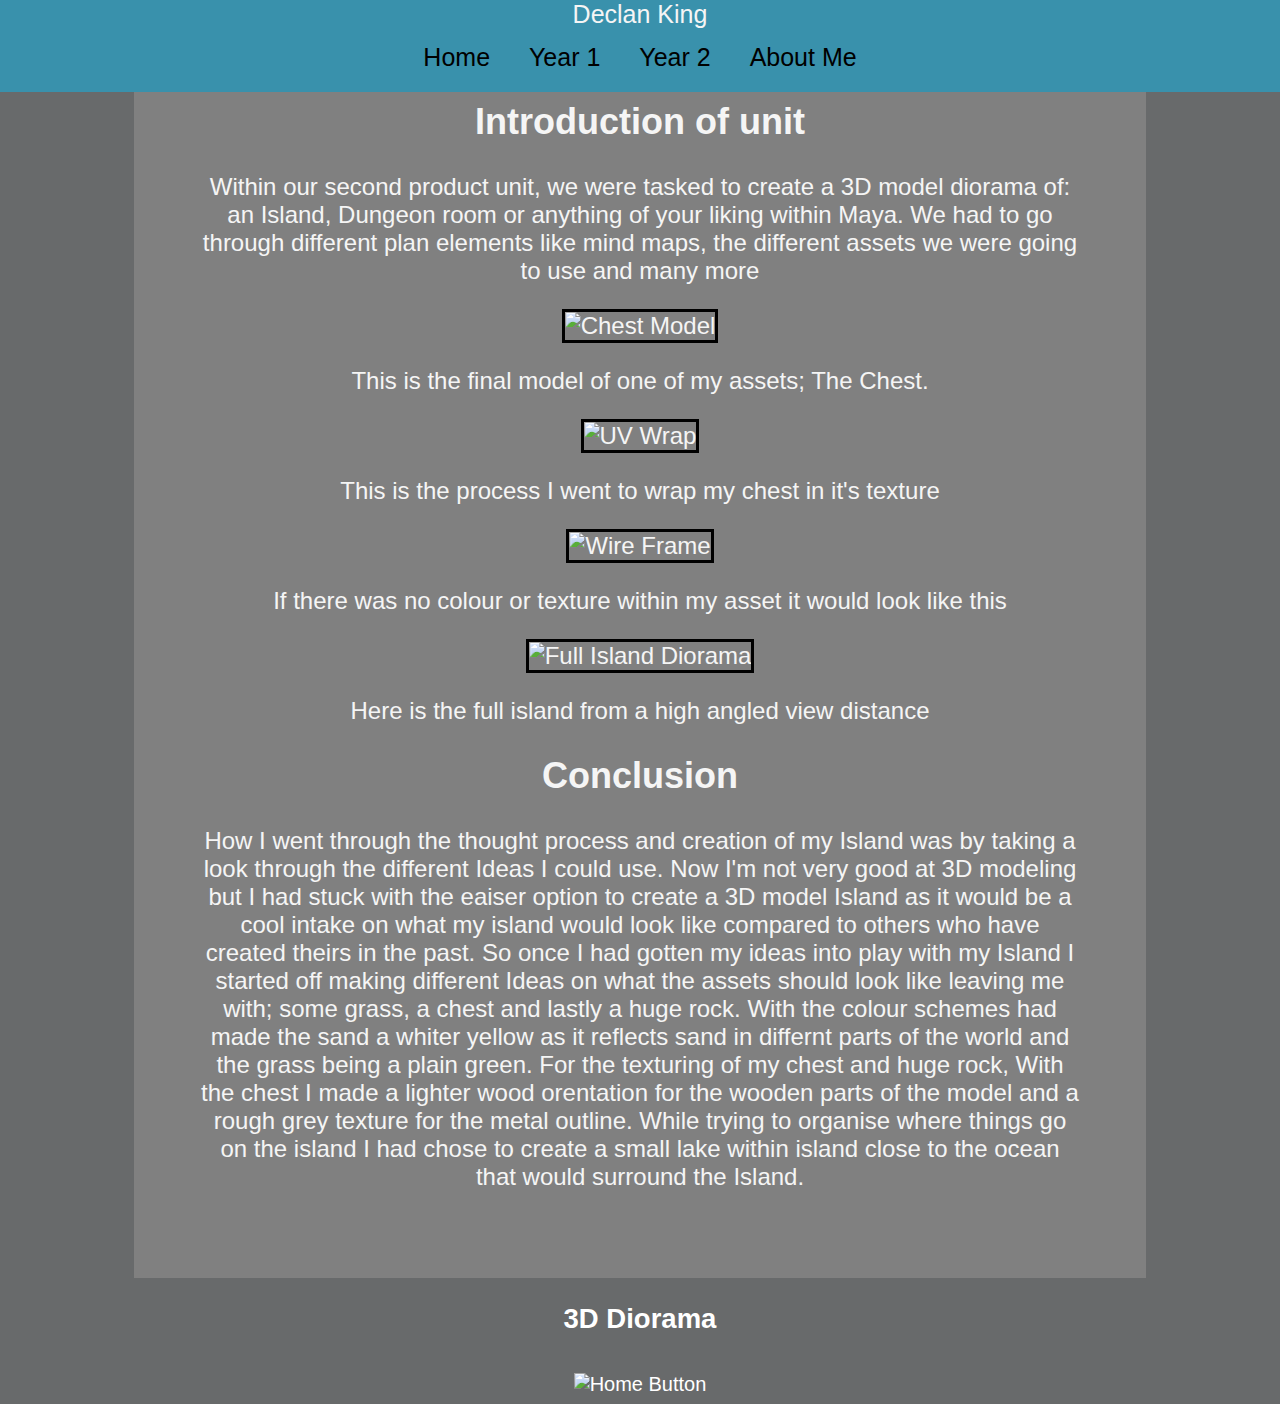
==== 3DDiorama.html @ 6fc2cc90 "yes" ====
﻿<!DOCTYPE html>
<html lang="en">

<head>
    <meta charset="UTF-8">
    <title> Declan's Portfolio </title>
    <link rel="stylesheet" href="Styles.css">
</head>

<body class="Writing">
    <div class="navbar">
        Declan King <br />
        <a href="./Index.html"> Home </a>
        <div class="dropdown">
            <button class="dropbtn">Year 1</button>
            <div class="dropdown-content">
                <a href="WebsiteDesign.html">Webpage Design</a>
                <a href="3DDiorama.html">3D Diorama</a>
            </div>
        </div>
        <div class="dropdown">
            <button class="dropbtn">Year 2</button>
            <div class="dropdown-content">
                <a href="CharacterDesign.html">Character Design</a>
                <a href="2DAnimation.html">2D Animation</a>
            </div>
        </div>
        <a href="./AboutMe.html"> About Me </a>
    </div>
    <div id="box">
        <h2> Introduction of unit</h2>
        <p>
            Within our second product unit, we were tasked to create a 3D model diorama of: an Island, Dungeon room or
            anything of your liking within Maya.
            We had to go through different plan elements like mind maps, the different assets we were going to use and
            many more
        </p>
        <img class="oldimages" src="./Images/ChestModel.png" alt="Chest Model">
        <p> This is the final model of one of my assets; The Chest. </p>
        <img class="oldimages" src="./Images/UVWrap.png" alt="UV Wrap">
        <p> This is the process I went to wrap my chest in it's texture </p>
        <img class="oldimages" src="./Images/WireframeChest.png" alt="Wire Frame">
        <p> If there was no colour or texture within my asset it would look like this </p>
        <img class="oldimages" src="./Images/FullIsland.png" alt="Full Island Diorama">
        <p> Here is the full island from a high angled view distance </p>
        <h2> Conclusion </h2>
        <p>
            How I went through the thought process and creation of my Island was by taking a look through the different
            Ideas I could use.
            Now I'm not very good at 3D modeling but I had stuck with the eaiser option to create a 3D model Island as
            it would be a cool intake on what my
            island would look like compared to others who have created theirs in the past. So once I had gotten my ideas
            into play with my Island I started off
            making different Ideas on what the assets should look like leaving me with; some grass, a chest and lastly a
            huge rock. With the colour schemes
            had made the sand a whiter yellow as it reflects sand in differnt parts of the world and the grass being a
            plain green. For the texturing of my chest
            and huge rock, With the chest I made a lighter wood orentation for the wooden parts of the model and a rough
            grey texture for the metal outline. While
            trying to organise where things go on the island I had chose to create a small lake within island close to
            the ocean that would surround the Island.
        </p>
    </div>
    <a class="Downloads" href="./Downloads/3DDiorama.zip" download> 3D Diorama </a><br />
    <a href="Index.html"> <img class="Home" src="./Images/HomeLogo.png" alt="Home Button"> </a>
</body>

</html>
---- Styles.css ----
body {
	padding : 0%;
	background-color : #686A6B;
}

  .homenav {
	background-color: rgb(57, 145, 172);
	font-family: Arial;
	position: fixed;
	width: 100%;
	margin : -8px;
	text-align: center;
	font-size : 25px;
	padding-bottom : 1%;
	padding-top : 1%;
  }

#box{
	padding : 5%;
	margin : 10%;
	margin-top : 0%;
	margin-bottom : 2%;
	background-color : grey;
	font-size : 24px;
}



a {
	text-decoration: none;
	color: white;
	/* This class is tro remove any underline in the links on the Index page */
}

.container {
	width : 100%;
	height : 738px;
	color: white;
	font-weight: bold;
	font-size: 23px;
	display : flex;
	flex-flow : row;
	justify-content : space-evenly;
	padding-top: 5%;
	/* On the Index page, the container is holding and seperating the items in itself */
}

.Images {
	height: 32.5%;
	padding-left: 20px;
	padding-right: 20px;
}

.Writing {
	font-size: 20px;
	text-align: center;
	color: rgb(245, 245, 245);
	font-family: sans-serif;
}

.Indexcolor {
	background: radial-gradient(#669999 0%, #666699 100%);
	font-size: 20px;
	text-align: center;
	color: rgb(245, 245, 245);
	font-family: sans-serif;
}

.Home {
	height: 25%;
	width: 10%;
	padding-top: 10mm;
}

.oldimages {
	width: 65%;
	border-style: solid;
	border-color: black;
}

.Downloads {
	color: White;
	font-size: 27.5px;
	text-align: center;
	font-weight: bold;
	padding-top: 10mm;
	font-family: Verdana, Geneva, Tahoma, sans-serif;
}

.video {
	border: black solid 2px;
	width : 50%;
	height : 100%;
}

  .navbar {
	background-color: rgb(57, 145, 172);
	font-family: Arial;
	position: fixed;
	width: 100%;
	margin : -8px;
	text-align: center;
	font-size : 25px;
	padding-bottom : 0%;
  }

  .dropdown, a.single, .navbar a {
	display:inline-block;
	overflow: hidden;
	width: auto;
  }
  .dropdown .dropbtn, .navbar a {
	font-size: 25px;
	border: none;
	outline: none;
	color: black;
	padding: 14px 16px;
	background-color: inherit;
	font-family: inherit;
	margin: 0;
  }

  .navbar a:hover, .dropdown:hover .dropbtn {
	background-color: rgba(128, 124, 124, 0.904);
  }
  .dropdown-content {
	display: none;
	position:fixed;
	background-color: white;
	min-width: 160px;
	box-shadow: 0px 8px 16px 0px rgba(0,0,0,0.2);
	z-index: 1;
  }
  .dropdown-content a {
	float: none;
	color: black;
	padding: 8px 10px;
	text-decoration: none;
	display:block;
	text-align: right;
  }
  .dropdown-content a:hover {
	background-color: lightgrey;
  }
  .dropdown:hover .dropdown-content {
	display: block;
  }

  table {
	width: 100%
  }
  table,
  th,
  td {
	border: 1px solid black;
	border-collapse: collapse;
  }
  th,
  td {
	padding: 5px;
	padding-top: 10px;
	text-align: left;
  }
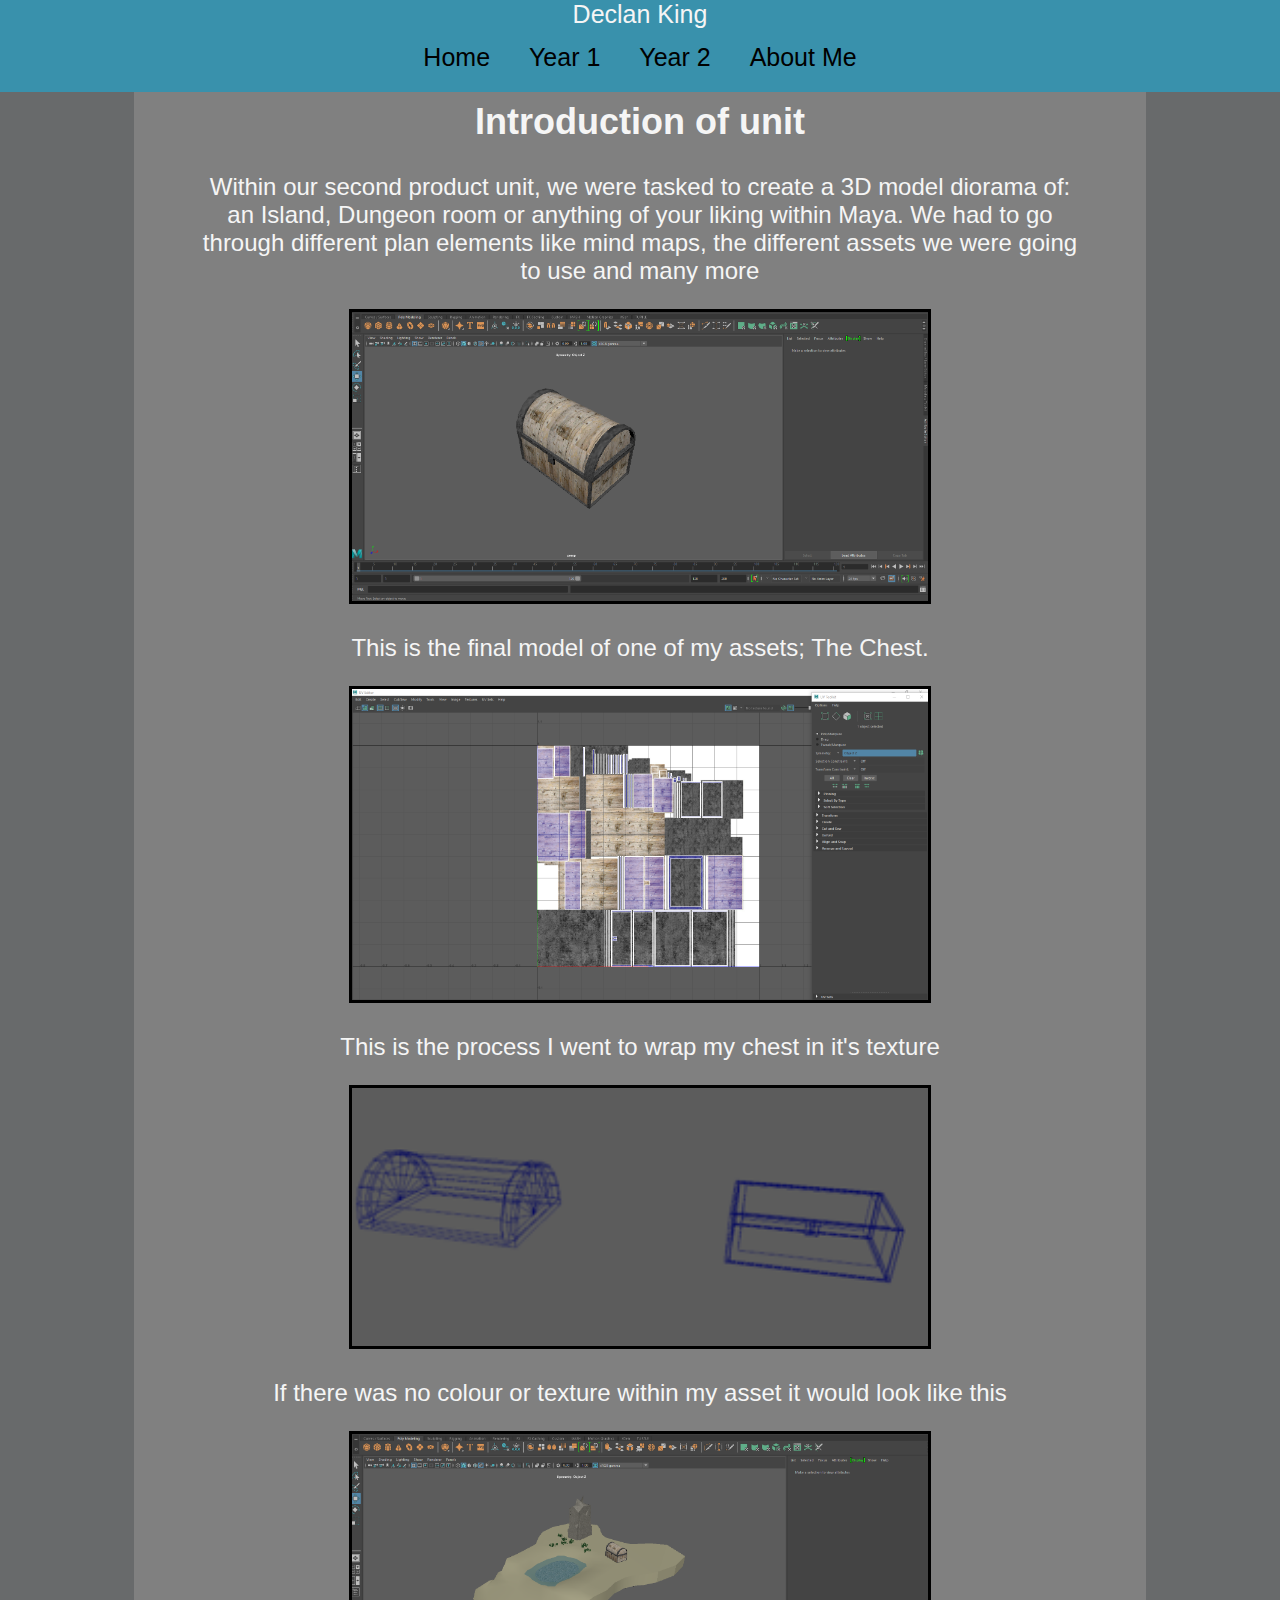
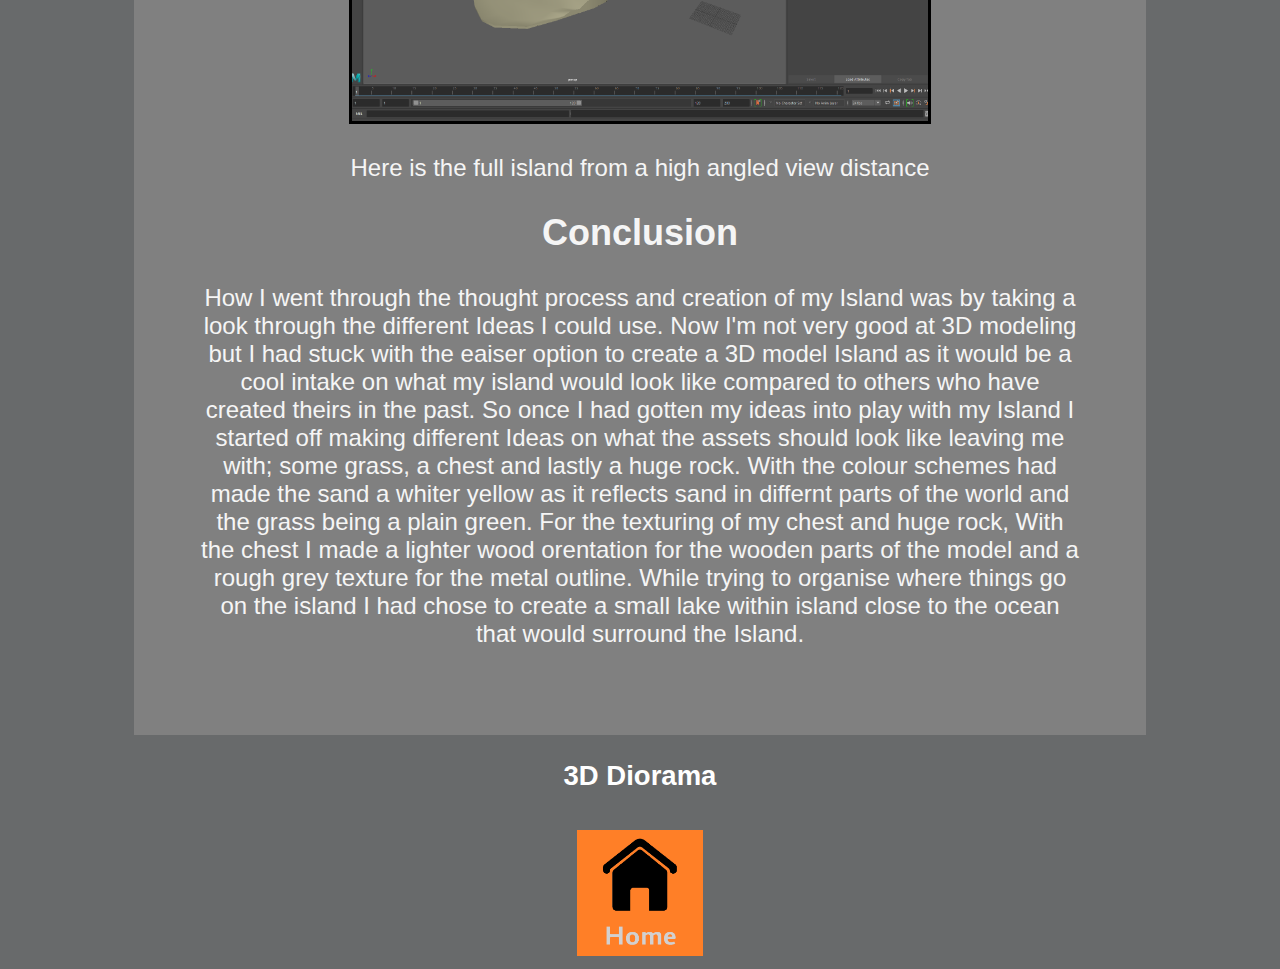
==== commit e08204c7: "yes" ====
--- a/3DDiorama.html
+++ b/3DDiorama.html
@@ -10,7 +10,7 @@
 <body class="Writing">
     <div class="navbar">
         Declan King <br />
-        <a href="./Index.html"> Home </a>
+        <a href="./index.html"> Home </a>
         <div class="dropdown">
             <button class="dropbtn">Year 1</button>
             <div class="dropdown-content">
